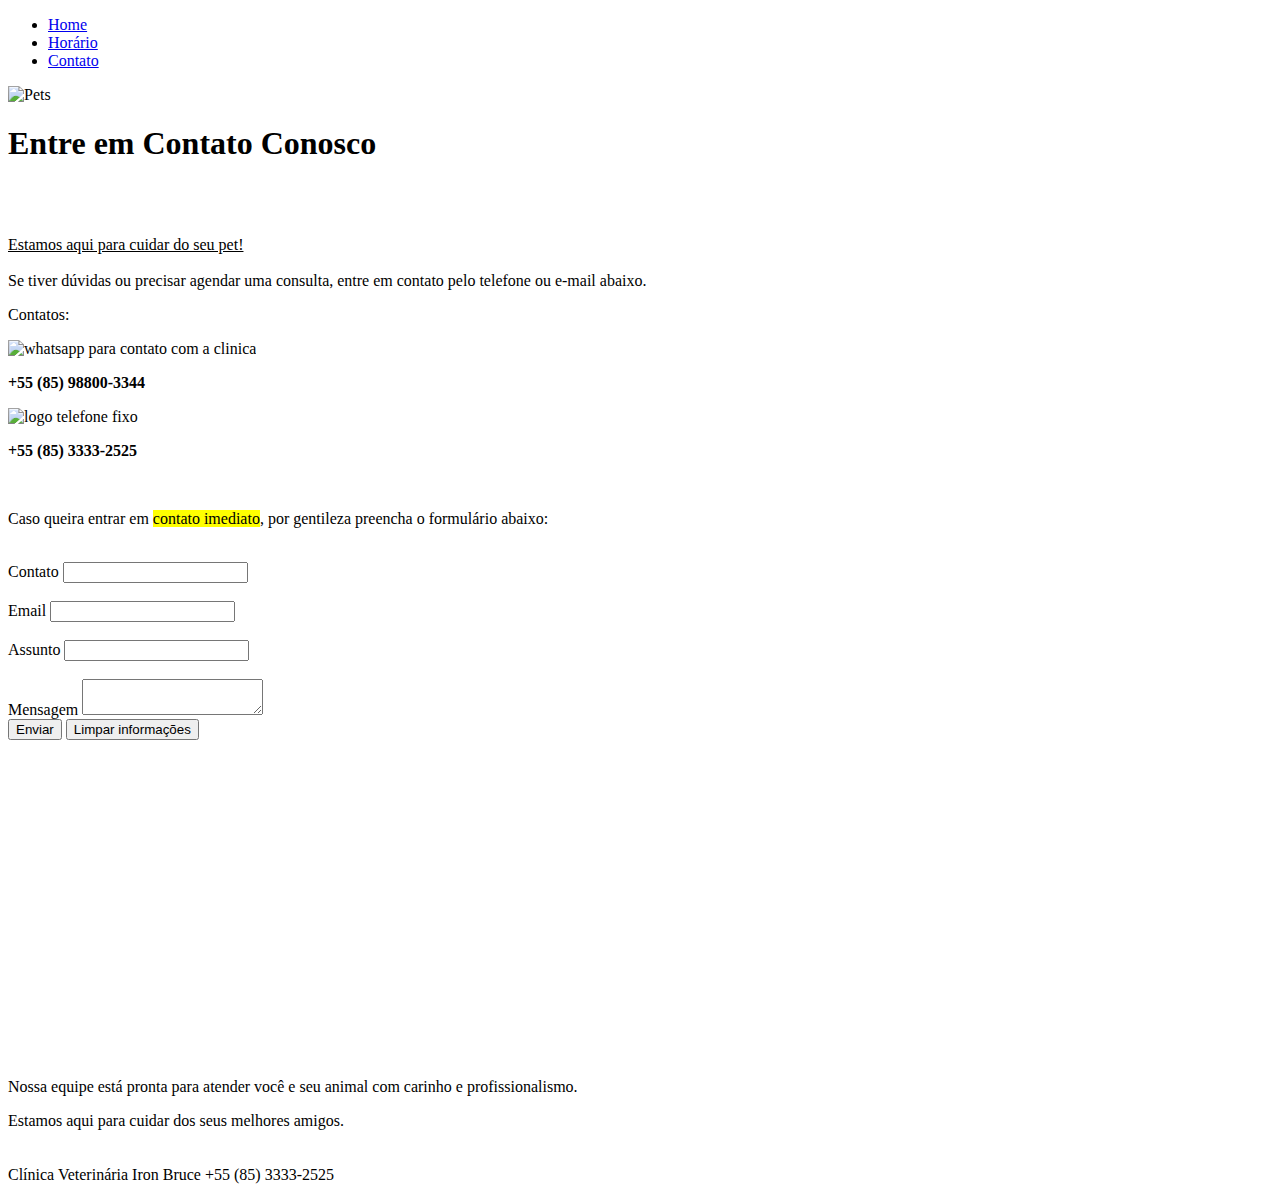
==== contato.html @ 59177fbd "Add files via upload" ====
<!DOCTYPE html>
<html lang="en">
<head>
    <meta charset="UTF-8">
    <meta name="viewport" content="width=device-width, initial-scale=1.0">
    <title>Template - Utilizar como modelo</title>
    <link rel="stylesheet" href="styles.css">
    <link rel="preconnect" href="https://fonts.googleapis.com">
    <link rel="preconnect" href="https://fonts.gstatic.com" crossorigin>
    <link href="https://fonts.googleapis.com/css2?family=Bebas+Neue&family=Fira+Sans:ital,wght@0,100;0,200;0,300;0,400;0,500;0,600;0,700;0,800;0,900;1,100;1,200;1,300;1,400;1,500;1,600;1,700;1,800;1,900&family=Kdam+Thmor+Pro&family=Open+Sans:ital,wght@0,300..800;1,300..800&family=Winky+Sans:ital,wght@0,300..900;1,300..900&display=swap" rel="stylesheet">

</head>
<body>
    <div class="wrapper">
        <div class="menu">
            <ul>
                <li><a href="./index.html">Home</a></li>
                <li><a href="./horario.html">Horário</a></li>
                <li><a href="./contato.html">Contato</a></li>
            </ul>
        </div>

        <div class="main">
            <div class="header">
                <img id="foto-header" src="https://img.freepik.com/fotos-gratis/mulher-sorridente-em-um-fone-de-ouvido-apresentando-algo_329181-11710.jpg?t=st=1743105509~exp=1743109109~hmac=3e9de0ba5b5558e5213edf5289dfde065ad5ac1801057aeefb6a661fdcddf68e&w=826" alt="Pets">
                <!-- Aqui vai o seu header -->
            </div>
    
            <div class="content">
                <h1 id="messagem-contato">Entre em Contato Conosco</h1>
                <br>
                <br>
                <p>
                <u>Estamos aqui para cuidar do seu pet!</u>
                <br>
                <br>
                Se tiver dúvidas ou precisar agendar uma consulta, entre em contato pelo telefone ou e-mail abaixo.
                <p>Contatos:</p>
                <img id="logo-whatsapp" src="https://encrypted-tbn0.gstatic.com/images?q=tbn:ANd9GcQg-rdqxpTUZloNwftFVBH9ZIaPmop5CBed7g&s" alt="whatsapp para contato com a clinica">
                <p><strong>+55 (85) 98800-3344</strong></p>
                <img id="logo-telefone-fixo" src="https://img.freepik.com/vetores-gratis/circulo-de-telefone-preto-e-verde_78370-6562.jpg?semt=ais_hybrid" alt="logo telefone fixo">
                <p><strong>+55 (85) 3333-2525</strong></p>
                <br>
                <p>Caso queira entrar em <mark>contato imediato</mark>, por gentileza preencha o formulário abaixo: </p>
                <br>
                <div class="form-iframe-container">
                    <div class="formulario">
                        <form>
                            <label>Contato</label>
                            <input type="text">
                            <br><br>
                            <label>Email</label>
                            <input type="email" name="e-mail">
                            <br><br>
                            <label>Assunto</label>
                            <input type="text" name="assunto">
                            <br><br>
                            <label>Mensagem</label>
                            <textarea name="mensagem-contato"></textarea>
                            <br>
                            <button type="button">Enviar</button>
                            <button type="reset">Limpar informações</button>
                        </form>
                    </div>

                    <div class="iframe-container">
                        <iframe src="https://www.google.com/maps/embed?pb=!1m18!1m12!1m3!1d509578.34882974706!2d-38.84928039755231!3d-3.7925665490059117!2m3!1f0!2f0!3f0!3m2!1i1024!2i768!4f13.1!3m3!1m2!1s0x7c74c3f464c783f%3A0x4661c60a0c6b37ca!2sFortaleza%20-%20CE!5e0!3m2!1spt-BR!2sbr!4v1743165604740!5m2!1spt-BR!2sbr" width="400" height="300" style="border:0;" allowfullscreen="" loading="lazy" referrerpolicy="no-referrer-when-downgrade"></iframe>
                    </div>
                </div>
                <br>
                <p id="messagem-nossa-equipe">Nossa equipe está pronta para atender você e seu animal com carinho e profissionalismo.</p>
            </div>
            <div class="footer">
                <p>   
                Estamos aqui para cuidar dos seus melhores amigos.
                <br>
                <br>
                <br>
                    Clínica Veterinária Iron Bruce
                    +55 (85) 3333-2525
                </p>                <!-- Aqui vai o seu rodapé -->
            </div>
        </div>
    </div>
</body>
</html>
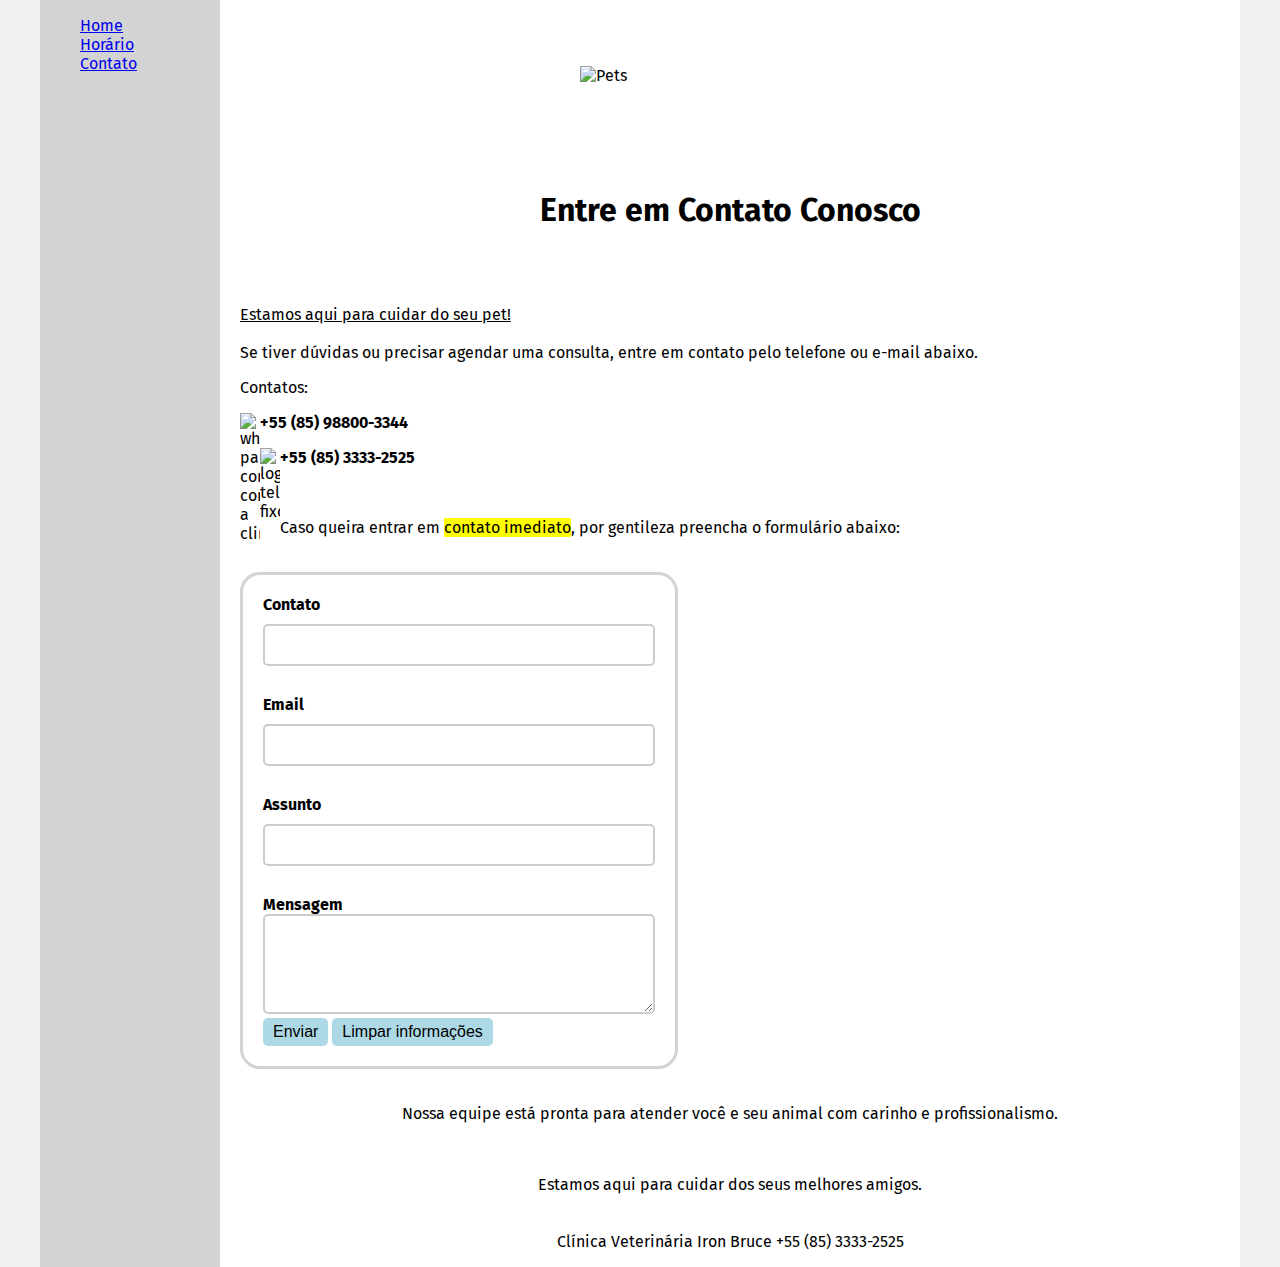
==== commit a61308d0: "Update contato.html" ====
--- a/contato.html
+++ b/contato.html
@@ -4,7 +4,7 @@
     <meta charset="UTF-8">
     <meta name="viewport" content="width=device-width, initial-scale=1.0">
     <title>Template - Utilizar como modelo</title>
-    <link rel="stylesheet" href="styles.css">
+    <link rel="stylesheet" href="./css/styles.css">
     <link rel="preconnect" href="https://fonts.googleapis.com">
     <link rel="preconnect" href="https://fonts.gstatic.com" crossorigin>
     <link href="https://fonts.googleapis.com/css2?family=Bebas+Neue&family=Fira+Sans:ital,wght@0,100;0,200;0,300;0,400;0,500;0,600;0,700;0,800;0,900;1,100;1,200;1,300;1,400;1,500;1,600;1,700;1,800;1,900&family=Kdam+Thmor+Pro&family=Open+Sans:ital,wght@0,300..800;1,300..800&family=Winky+Sans:ital,wght@0,300..900;1,300..900&display=swap" rel="stylesheet">
@@ -83,4 +83,4 @@
         </div>
     </div>
 </body>
-</html>+</html>
--- a/css/styles.css
+++ b/css/styles.css
@@ -0,0 +1,194 @@
+
+html, body {
+    margin: 0;
+    font-family: "Fira Sans", sans-serif;
+}
+ul  {
+    list-style-type: none;
+    }
+
+body {
+    background-color: #f1f1f1;
+    display: flex;
+    justify-content: center;
+}
+
+#messagem-clinica{
+    text-align: center;
+}
+
+#messagem-central{
+    text-align: center;
+}
+
+#gif-pets{
+    display: flex;
+    margin-left: 190px;
+    align-items: center;
+    width: 500px;
+}
+
+.wrapper {
+    width: 1200px;
+    display: flex;
+    margin: 10 auto;
+    background-color: black;
+}
+.main {
+    display: flex;
+    flex-flow: column;
+    width: 85%;
+}
+.menu {
+    width: 15%;
+    background-color: lightgrey;
+    padding: 10px 20px 0px;
+    margin: 0;
+    padding: 0;
+}
+.header {
+    background-color: white;
+    min-height: 150px;
+    display: flex;
+    justify-content: center;
+    align-items: center;
+}
+#foto-header{
+    display: flex;
+    width: 300px;
+}
+.content {
+    background-color: white;
+    min-height: 300px;
+    padding: 20px;
+}
+.footer {
+    background-color: white;
+    min-height: 100px;
+    display: flex;
+    justify-content: center;
+    align-items: center;
+    text-align: center;
+}
+.message-servico{
+    display: flex;
+    justify-content: center;
+    align-items: center;
+}
+
+table{
+    font-weight: 200;
+    font-family: 'Franklin Gothic Medium', 'Arial Narrow', Arial, sans-serif;
+    align-items: center;
+    justify-content: center;
+    border: 1px solid;
+    border-collapse: collapse;
+    border-radius: 10px;
+    border-color: lightseagreen;
+    text-align: center;
+}
+table thead th {
+    background-color: grey;
+    color:white;
+    width: 0%;
+} 
+table tfoot td{
+    background-color: lightgray;
+}
+table tbody tr:nth-child(even) td {
+    background-color: lightblue;
+}
+table tbody tr:hover td {
+    background-color: rgba(0, 128, 0, 0.144);
+    cursor: pointer;
+}
+
+#messagem-contato{
+    text-align: center;
+}
+
+#logo-whatsapp{
+    position: relative;
+    padding-left: 0;
+    width: 20px;
+    float: left;
+}
+
+#logo-telefone-fixo{
+    position: relative;
+    padding-left: 0;
+    width: 20px;
+    float: left;
+}
+
+#messagem-maps{
+    text-align: center;
+}
+
+.form-iframe-container {
+    display: flex;
+    justify-content: space-between;
+    gap: 20px;
+    width: 100%;
+}
+
+.iframe-container {
+    width: 48%;
+    background-color: #fff;
+    border-radius: 20px;
+    padding: 20px;
+}
+
+iframe{
+    width: 100%;
+    height: 300px;
+    border-radius: 20px;
+    border: none;
+}
+
+.formulario{
+    border: 3px solid lightgrey;
+    border-radius: 20px;
+    padding: 20px;
+    display: flex;
+    flex-direction: column;
+    width: 40%;
+}
+
+label{
+    font-weight: bold;
+    margin-bottom: 5px;
+}
+input {
+    width: 100%;               /* Define o input com largura total do contêiner */
+    padding: 10px;             /* Espaçamento interno */
+    margin: 10px 0;            /* Espaçamento entre os campos */
+    border: 2px solid #ccc;   /* Borda de 2px, cor cinza clara */
+    border-radius: 5px;        /* Borda arredondada */
+    font-size: 16px;           /* Tamanho da fonte */
+    box-sizing: border-box;    /* Garantir que o padding seja incluído na largura total */
+}
+
+button {
+    padding: 5px 10px;
+    background-color: lightblue;
+    color: black;          
+    border: none;            
+    border-radius: 5px;    
+    cursor: pointer;        
+    font-size: 16px;
+}
+button:hover {
+    background-color: #45a049; /* Muda a cor do botão ao passar o mouse */
+}
+textarea{
+    width: 100%;
+    height: 100px;
+    border: 2px solid #ccc;
+    border-radius: 5px;
+    box-sizing: border-box;
+}
+
+#messagem-nossa-equipe{
+    text-align: center;
+}
